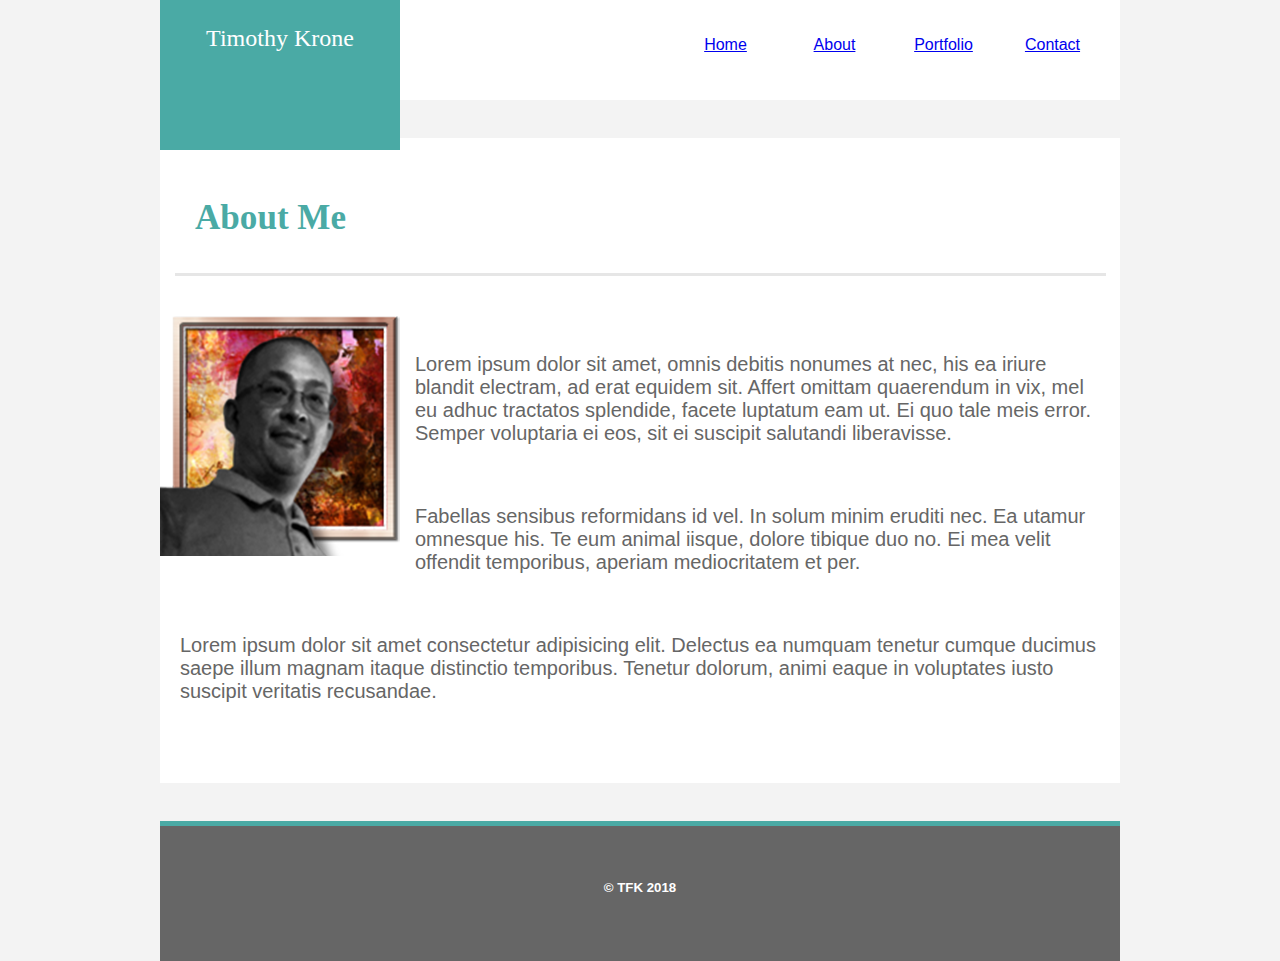
==== about.html @ 8792fab0 "adding assignment #1" ====
<!DOCTYPE html>

<html class="no-js">
    <head>
        <!-- Character Set -->
        <meta charset="utf-8">      
             
        <!-- Browser Tab Title -->
        <title>Timothy Krone</title>
        
        <!-- Browser Favicon -->
        <link rel="shortcut icon" type="image/png" href="assets\images\TK_Favicon.png">
        
        <!-- Bootstrap Stylesheet Must be placed above CSS File -->
        <link rel="stylesheet" href="https://stackpath.bootstrapcdn.com/bootstrap/4.1.3/css/bootstrap.min.css" integrity="sha384-MCw98/SFnGE8fJT3GXwEOngsV7Zt27NXFoaoApmYm81iuXoPkFOJwJ8ERdknLPMO" crossorigin="anonymous">
        
        <!-- CSS File -->
        <link rel="stylesheet" type="text/css" href="assets\css\style.css">
                
    </head>
    <body>
        <!-- Top Menu -->
        <div class="container">
            <div class="head">
                <div class="logo">Timothy Krone</div>
                <nav>
                    <li><a href="home.html">Home</a></li>
                    <li><a href="about.html">About</a></li>
                    <li><a href="portfolio.html">Portfolio</a></li>
                    <li><a href="contact.html">Contact</a></li>
                </nav>
            </div>
        </div>
        <br>
        <!-- Main Content -->
        <div class="container">
            <div class="contentbox">
                <div class="page_title">
                    <h3>About Me</h3>
                </div>
                <div class="aboutmeline"></div>
                <div>
                    <div class="my_image">
                        <img src="assets\images\TK_framed.png">
                    </div>
                    <p>
                        <p>Lorem ipsum dolor sit amet, omnis debitis nonumes at nec, his ea iriure blandit electram, ad erat equidem sit. Affert omittam quaerendum in vix, mel eu adhuc tractatos splendide, facete luptatum eam ut. Ei quo tale meis error. Semper voluptaria ei eos, sit ei suscipit salutandi liberavisse.</p>
                        <p>Fabellas sensibus reformidans id vel. In solum minim eruditi nec. Ea utamur omnesque his. Te eum animal iisque, dolore tibique duo no. Ei mea velit offendit temporibus, aperiam mediocritatem et per.</p>
                        <p>Lorem ipsum dolor sit amet consectetur adipisicing elit. Delectus ea numquam tenetur cumque ducimus saepe illum magnam itaque distinctio temporibus. Tenetur dolorum, animi eaque in voluptates iusto suscipit veritatis recusandae.</p>
                    </p>
                </div>
            </div>
        </div>
        <br>
        <!-- Copywrite Footer -->
        <div class="container">
            <div class="greenfooter"></div>
            <div class="footer">
                <h5>© TFK 2018</h5>
            </div>
        </div>
        <!-- Bootstrap Sources Must Be Placed At Bottom Of Body -->
        <script src="https://code.jquery.com/jquery-3.3.1.slim.min.js" integrity="sha384-q8i/X+965DzO0rT7abK41JStQIAqVgRVzpbzo5smXKp4YfRvH+8abtTE1Pi6jizo" crossorigin="anonymous"></script>
        <script src="https://cdnjs.cloudflare.com/ajax/libs/popper.js/1.14.3/umd/popper.min.js" integrity="sha384-ZMP7rVo3mIykV+2+9J3UJ46jBk0WLaUAdn689aCwoqbBJiSnjAK/l8WvCWPIPm49" crossorigin="anonymous"></script>
        <script src="https://stackpath.bootstrapcdn.com/bootstrap/4.1.3/js/bootstrap.min.js" integrity="sha384-ChfqqxuZUCnJSK3+MXmPNIyE6ZbWh2IMqE241rYiqJxyMiZ6OW/JmZQ5stwEULTy" crossorigin="anonymous"></script>   
    </body>
</html>
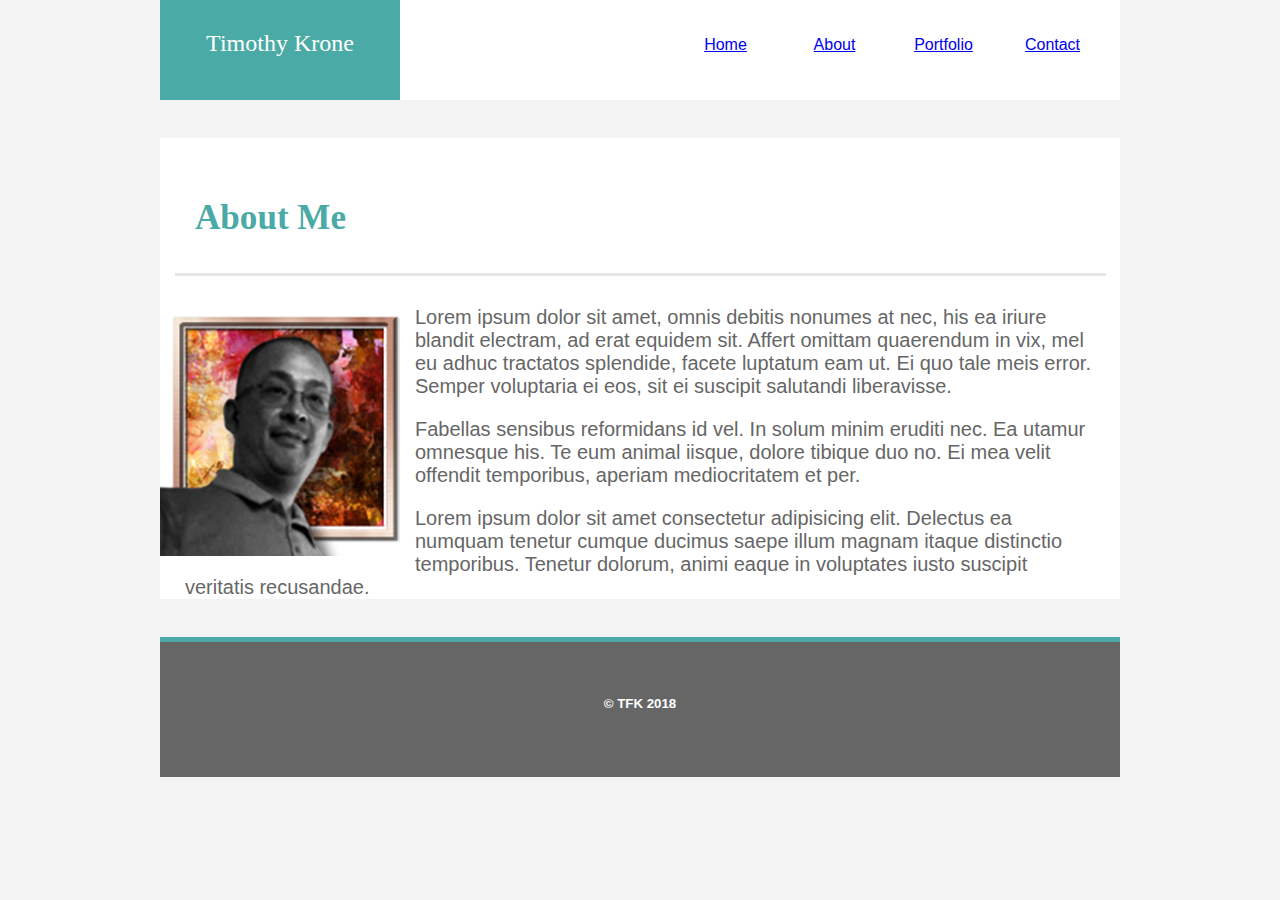
==== commit 3502ee86: "no bootstrap links" ====
--- a/about.html
+++ b/about.html
@@ -11,9 +11,6 @@
         <!-- Browser Favicon -->
         <link rel="shortcut icon" type="image/png" href="assets\images\TK_Favicon.png">
         
-        <!-- Bootstrap Stylesheet Must be placed above CSS File -->
-        <link rel="stylesheet" href="https://stackpath.bootstrapcdn.com/bootstrap/4.1.3/css/bootstrap.min.css" integrity="sha384-MCw98/SFnGE8fJT3GXwEOngsV7Zt27NXFoaoApmYm81iuXoPkFOJwJ8ERdknLPMO" crossorigin="anonymous">
-        
         <!-- CSS File -->
         <link rel="stylesheet" type="text/css" href="assets\css\style.css">
                 
@@ -24,7 +21,7 @@
             <div class="head">
                 <div class="logo">Timothy Krone</div>
                 <nav>
-                    <li><a href="home.html">Home</a></li>
+                    <li><a href="index.html">Home</a></li>
                     <li><a href="about.html">About</a></li>
                     <li><a href="portfolio.html">Portfolio</a></li>
                     <li><a href="contact.html">Contact</a></li>
@@ -59,9 +56,5 @@
                 <h5>© TFK 2018</h5>
             </div>
         </div>
-        <!-- Bootstrap Sources Must Be Placed At Bottom Of Body -->
-        <script src="https://code.jquery.com/jquery-3.3.1.slim.min.js" integrity="sha384-q8i/X+965DzO0rT7abK41JStQIAqVgRVzpbzo5smXKp4YfRvH+8abtTE1Pi6jizo" crossorigin="anonymous"></script>
-        <script src="https://cdnjs.cloudflare.com/ajax/libs/popper.js/1.14.3/umd/popper.min.js" integrity="sha384-ZMP7rVo3mIykV+2+9J3UJ46jBk0WLaUAdn689aCwoqbBJiSnjAK/l8WvCWPIPm49" crossorigin="anonymous"></script>
-        <script src="https://stackpath.bootstrapcdn.com/bootstrap/4.1.3/js/bootstrap.min.js" integrity="sha384-ChfqqxuZUCnJSK3+MXmPNIyE6ZbWh2IMqE241rYiqJxyMiZ6OW/JmZQ5stwEULTy" crossorigin="anonymous"></script>   
     </body>
 </html>